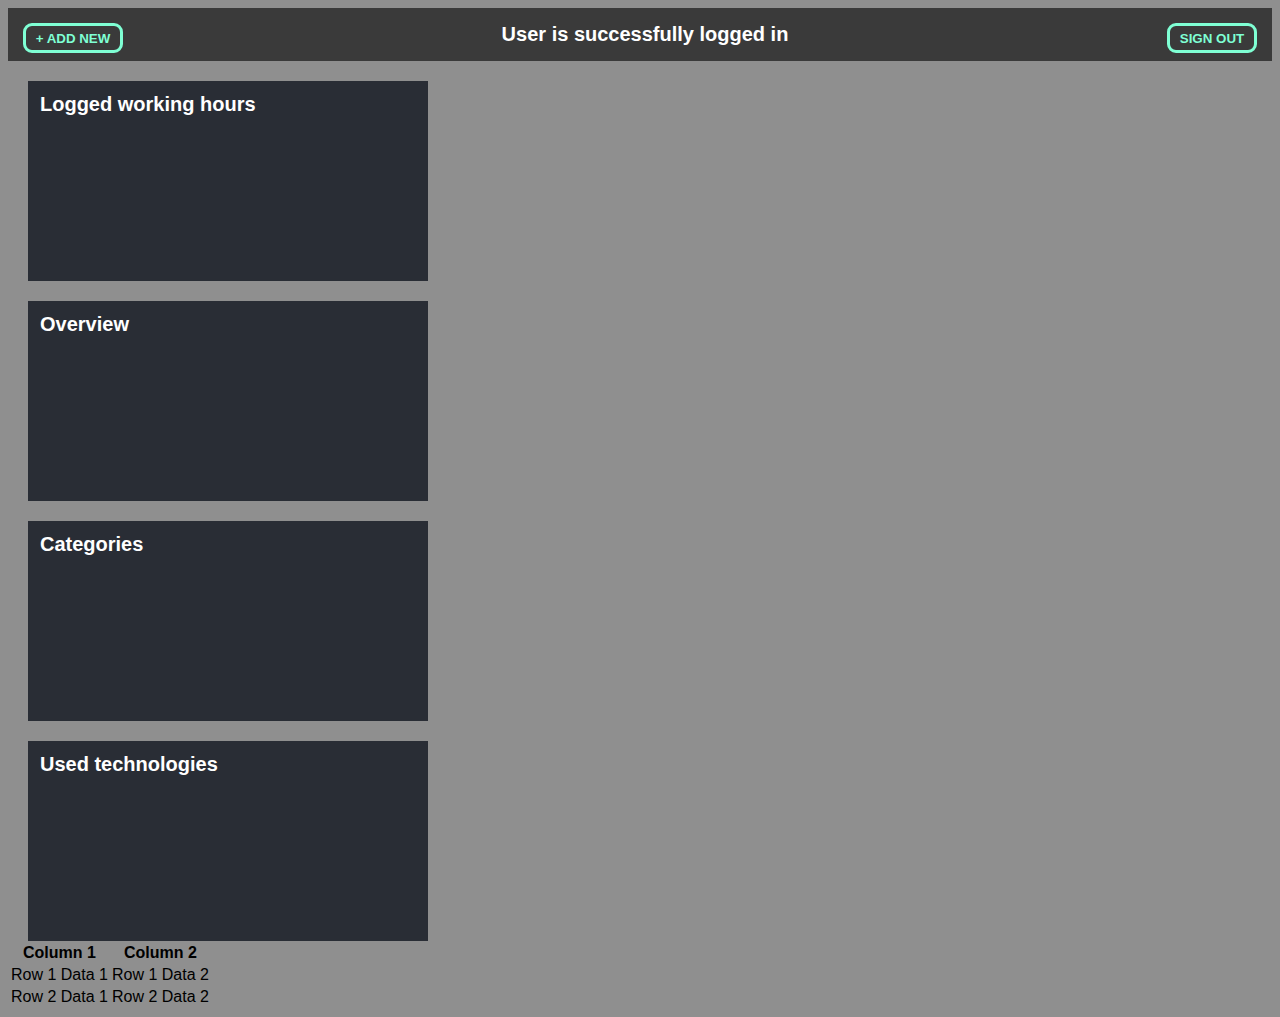
==== dashboard.html @ 61a8285d ""Login" function with different errors"" ====
<!DOCTYPE html>
<html lang="en">
<head>
    <meta charset="utf-8" />
    <link rel="icon" href="%PUBLIC_URL%/favicon.ico" />
    <link rel="stylesheet" href="styles.css" />
    <link rel="stylesheet" type="text/css" href="https://cdn.datatables.net/1.11.5/css/jquery.dataTables.css">
    <meta name="viewport" content="width=device-width, initial-scale=1" />
    <title>App</title>
</head>
<body>

<div class="app">
    <div class="login-form"><div>
        <div class="logged-in">
            <div class="nav">
                User is successfully logged in
                <button class="sign-out" type="submit" onSubmit={logOut}>SIGN OUT</button>
                <button class="add-new" type="submit">+ ADD NEW</button>
            </div>
            <div class="stats">
                <h3>Logged working hours</h3>

            </div>

            <div class="stats">
                <h3>Overview</h3>

            </div>

            <div class="stats">
                <h3>Categories</h3>

            </div>

            <div class="stats">
                <h3>Used technologies</h3>

            </div>
        </div>
    </div>
    </div>
</div>

<div>
    <table id="table_id" class="display">
        <thead>
        <tr>
            <th>Column 1</th>
            <th>Column 2</th>
        </tr>
        </thead>
        <tbody>
        <tr>
            <td>Row 1 Data 1</td>
            <td>Row 1 Data 2</td>
        </tr>
        <tr>
            <td>Row 2 Data 1</td>
            <td>Row 2 Data 2</td>
        </tr>
        </tbody>
    </table>
</div>
<script src="http://code.jquery.com/jquery-1.10.1.min.js"></script>
<script type="text/javascript" charset="utf8" src="https://cdn.datatables.net/1.11.5/js/jquery.dataTables.js"></script>
</body>
</html>
---- styles.css ----
body{
    background-color: rgb(143, 143, 143);
    font-family: sans-serif;
}

.form {
    background-color: #282c34;
    border: 1px solid #282c34;
    border-radius: 9px;
    margin: auto;
    width: 50%;
    width: 600px;
    padding: 25px;
    margin-top: 50px;
}

#error {
    color: rgb(219, 77, 77);
}

#error2 {
    color: rgb(219, 77, 77);
}

h1 {
    color: aquamarine;
    font-size: 50px;
    text-align: center;
}

h3 {
    color: rgb(255, 255, 255);
    font-size: 20px;
}


label {
    font-weight: bold;
    color: rgb(233, 233, 233);
    padding: 15px;
}

input {
    padding: 10px;
    margin-top: 15px;
    background-color: #282c34;
    border: 3px solid aquamarine;
    border-radius: 20px;
    color: rgb(255, 255, 255);
}

.button {
    color: aquamarine;
    background-color: #282c34;
    width: 120px;
    height: 40px;
    border: 3px solid aquamarine;
    border-radius: 9px;
    font-weight: bold;
    margin-left: 135px;
    margin-top: 20px;
}

.nav{
    padding: 15px;
    background-color: #3a3a3a;
    font-weight: bold;
    text-align: center;
    color: rgb(255, 255, 255);
    font-size: 20px;
}

.stats {
    margin-left: 20px;
    background-color: #282c34fb;
    width: 400px;
    height: 200px;
}
.stats h3 {
    padding: 12px;
}

.sign-out {
    color: aquamarine;
    background-color: #282c3400;
    width: 90px;
    height: 30px;
    border: 3px solid aquamarine;
    border-radius: 9px;
    font-weight: bold;
    float: right;
}

.add-new {
    color: aquamarine;
    background-color: #282c3400;
    width: 100px;
    height: 30px;
    border: 3px solid aquamarine;
    border-radius: 9px;
    font-weight: bold;
    float: left;
}
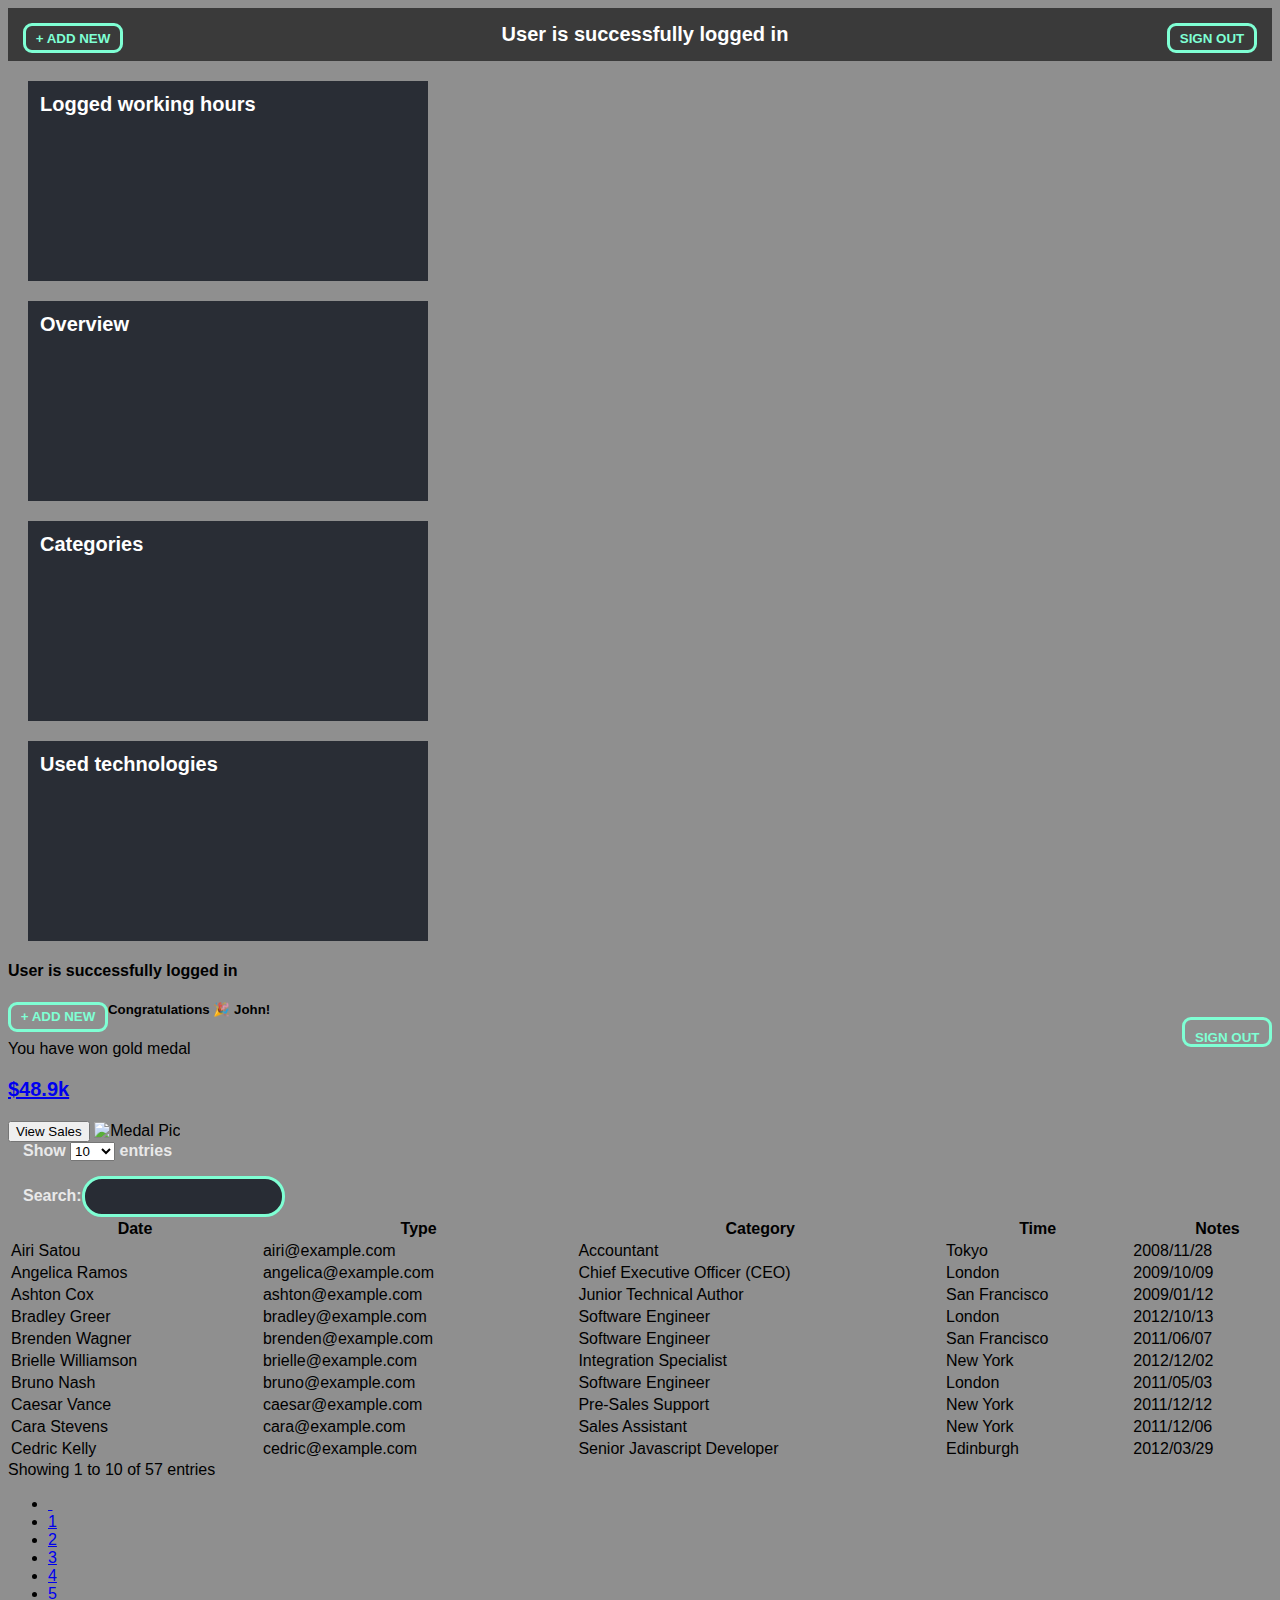
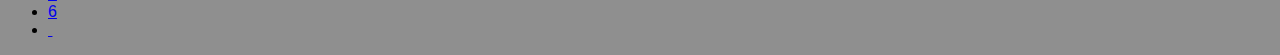
==== commit 03ce30e3: "Added templates" ====
--- a/dashboard.html
+++ b/dashboard.html
@@ -43,24 +43,36 @@
 </div>
 
 <div>
-    <table id="table_id" class="display">
-        <thead>
-        <tr>
-            <th>Column 1</th>
-            <th>Column 2</th>
-        </tr>
-        </thead>
-        <tbody>
-        <tr>
-            <td>Row 1 Data 1</td>
-            <td>Row 1 Data 2</td>
-        </tr>
-        <tr>
-            <td>Row 2 Data 1</td>
-            <td>Row 2 Data 2</td>
-        </tr>
-        </tbody>
-    </table>
+    <div class="col-12">
+        <div class="card">
+            <div class="card-header border-bottom">
+                <h4 class="card-title"> User is successfully logged in</h4>
+                <input class="sign-out" type="button" value="SIGN OUT" id="submit" onclick="signOut()"/>
+                <button class="add-new" type="submit">+ ADD NEW</button>
+            </div>
+
+
+            <div class="card-body">
+                <h5>Congratulations 🎉 John!</h5>
+                <p class="card-text font-small-3">You have won gold medal</p>
+                <h3 class="mb-75 mt-2 pt-50">
+                    <a href="#">$48.9k</a>
+                </h3>
+                <button type="button" class="btn btn-primary waves-effect waves-float waves-light">View Sales</button>
+                <img src="../../../app-assets/images/illustration/badge.svg" class="congratulation-medal" alt="Medal Pic">
+            </div>
+
+
+
+            <div class="card-datatable">
+                <div id="DataTables_Table_0_wrapper" class="dataTables_wrapper dt-bootstrap5 no-footer"><div class="d-flex justify-content-between align-items-center mx-0 row"><div class="col-sm-12 col-md-6"><div class="dataTables_length" id="DataTables_Table_0_length"><label>Show <select name="DataTables_Table_0_length" aria-controls="DataTables_Table_0" class="form-select"><option value="10">10</option><option value="25">25</option><option value="50">50</option><option value="100">100</option></select> entries</label></div></div><div class="col-sm-12 col-md-6"><div id="DataTables_Table_0_filter" class="dataTables_filter"><label>Search:<input type="search" class="form-control" placeholder="" aria-controls="DataTables_Table_0"></label></div></div></div><table class="datatables-ajax table table-responsive dataTable no-footer" id="DataTables_Table_0" role="grid" aria-describedby="DataTables_Table_0_info" style="width: 1443px;">
+                    <thead>
+                    <tr role="row"><th class="sorting sorting_asc" tabindex="0" aria-controls="DataTables_Table_0" rowspan="1" colspan="1" aria-label="Date: activate to sort column descending" aria-sort="ascending" style="width: 199px;">Date</th><th class="sorting" tabindex="0" aria-controls="DataTables_Table_0" rowspan="1" colspan="1" aria-label="Type: activate to sort column ascending" style="width: 250px;">Type</th><th class="sorting" tabindex="0" aria-controls="DataTables_Table_0" rowspan="1" colspan="1" aria-label="Category: activate to sort column ascending" style="width: 292px;">Category</th><th class="sorting" tabindex="0" aria-controls="DataTables_Table_0" rowspan="1" colspan="1" aria-label="Time: activate to sort column ascending" style="width: 147px;">Time</th><th class="sorting" tabindex="0" aria-controls="DataTables_Table_0" rowspan="1" colspan="1" aria-label="Notes: activate to sort column ascending" style="width: 135px;">Notes</th><th class="sorting" tabindex="0" aria-controls="DataTables_Table_0" rowspan="1" colspan="1" aria-label="Tags: activate to sort column ascending" style="width: 114px;">Tags</th></tr>
+                    </thead>
+                    <tbody><tr class="odd"><td class="sorting_1">Airi Satou</td><td>airi@example.com</td><td>Accountant</td><td>Tokyo</td><td>2008/11/28</td><td>$162,700</td></tr><tr class="even"><td class="sorting_1">Angelica Ramos</td><td>angelica@example.com</td><td>Chief Executive Officer (CEO)</td><td>London</td><td>2009/10/09</td><td>$1,200,000</td></tr><tr class="odd"><td class="sorting_1">Ashton Cox</td><td>ashton@example.com</td><td>Junior Technical Author</td><td>San Francisco</td><td>2009/01/12</td><td>$86,000</td></tr><tr class="even"><td class="sorting_1">Bradley Greer</td><td>bradley@example.com</td><td>Software Engineer</td><td>London</td><td>2012/10/13</td><td>$132,000</td></tr><tr class="odd"><td class="sorting_1">Brenden Wagner</td><td>brenden@example.com</td><td>Software Engineer</td><td>San Francisco</td><td>2011/06/07</td><td>$206,850</td></tr><tr class="even"><td class="sorting_1">Brielle Williamson</td><td>brielle@example.com</td><td>Integration Specialist</td><td>New York</td><td>2012/12/02</td><td>$372,000</td></tr><tr class="odd"><td class="sorting_1">Bruno Nash</td><td>bruno@example.com</td><td>Software Engineer</td><td>London</td><td>2011/05/03</td><td>$163,500</td></tr><tr class="even"><td class="sorting_1">Caesar Vance</td><td>caesar@example.com</td><td>Pre-Sales Support</td><td>New York</td><td>2011/12/12</td><td>$106,450</td></tr><tr class="odd"><td class="sorting_1">Cara Stevens</td><td>cara@example.com</td><td>Sales Assistant</td><td>New York</td><td>2011/12/06</td><td>$145,600</td></tr><tr class="even"><td class="sorting_1">Cedric Kelly</td><td>cedric@example.com</td><td>Senior Javascript Developer</td><td>Edinburgh</td><td>2012/03/29</td><td>$433,060</td></tr></tbody></table><div class="d-flex justify-content-between mx-0 row"><div class="col-sm-12 col-md-6"><div class="dataTables_info" id="DataTables_Table_0_info" role="status" aria-live="polite">Showing 1 to 10 of 57 entries</div></div><div class="col-sm-12 col-md-6"><div class="dataTables_paginate paging_simple_numbers" id="DataTables_Table_0_paginate"><ul class="pagination"><li class="paginate_button page-item previous disabled" id="DataTables_Table_0_previous"><a href="#" aria-controls="DataTables_Table_0" data-dt-idx="0" tabindex="0" class="page-link">&nbsp;</a></li><li class="paginate_button page-item active"><a href="#" aria-controls="DataTables_Table_0" data-dt-idx="1" tabindex="0" class="page-link">1</a></li><li class="paginate_button page-item "><a href="#" aria-controls="DataTables_Table_0" data-dt-idx="2" tabindex="0" class="page-link">2</a></li><li class="paginate_button page-item "><a href="#" aria-controls="DataTables_Table_0" data-dt-idx="3" tabindex="0" class="page-link">3</a></li><li class="paginate_button page-item "><a href="#" aria-controls="DataTables_Table_0" data-dt-idx="4" tabindex="0" class="page-link">4</a></li><li class="paginate_button page-item "><a href="#" aria-controls="DataTables_Table_0" data-dt-idx="5" tabindex="0" class="page-link">5</a></li><li class="paginate_button page-item "><a href="#" aria-controls="DataTables_Table_0" data-dt-idx="6" tabindex="0" class="page-link">6</a></li><li class="paginate_button page-item next" id="DataTables_Table_0_next"><a href="#" aria-controls="DataTables_Table_0" data-dt-idx="7" tabindex="0" class="page-link">&nbsp;</a></li></ul></div></div></div></div>
+            </div>
+        </div>
+    </div>
 </div>
 <script src="http://code.jquery.com/jquery-1.10.1.min.js"></script>
 <script type="text/javascript" charset="utf8" src="https://cdn.datatables.net/1.11.5/js/jquery.dataTables.js"></script>
